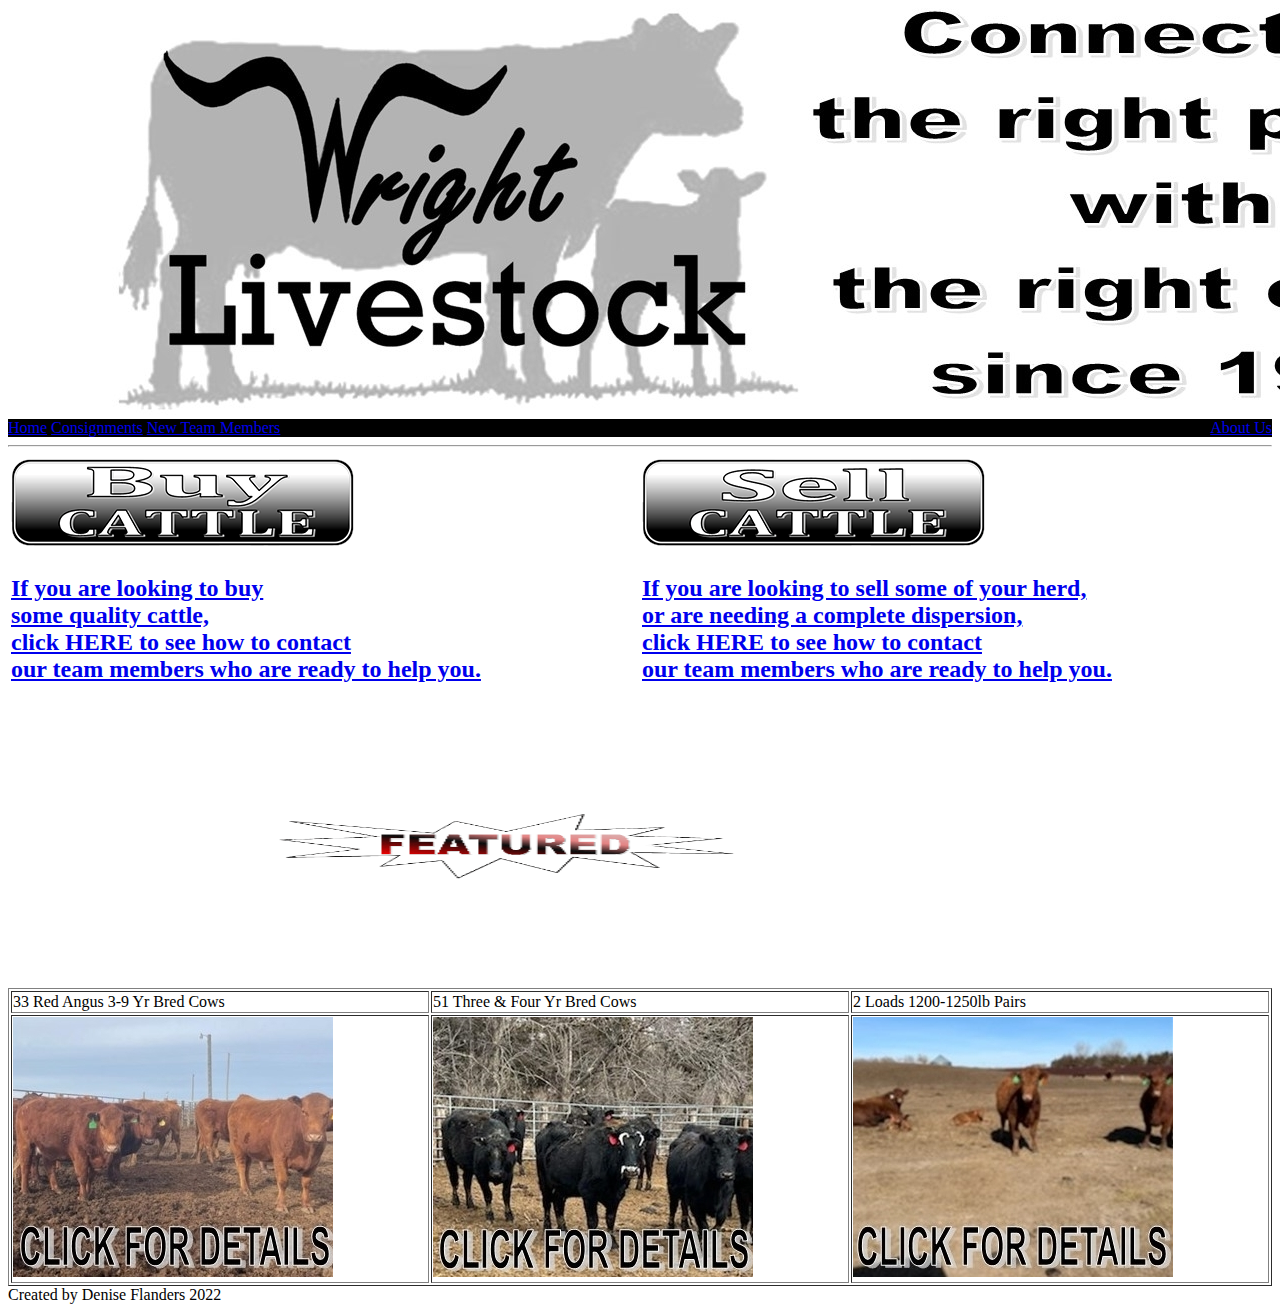
==== index.html @ 94d4efb1 "Add files via upload" ====
<!doctype html>
<html>
<head>
<meta charset="utf-8">
<title>Wright Livestock NP</title>
<link href="file:///C|/Users/Teach/Documents/_Mid Plains/Spring 2022/Info 1696 Web Design II/Assignments/Module 9 Animation_Flanders/stylesmain.css" rel="stylesheet" type="text/css">
<link href="file:///C|/Users/Teach/Documents/_Mid Plains/Spring 2022/Info 1696 Web Design II/Assignments/Module 9 Animation_Flanders/Styles.css" rel="stylesheet" type="text/css">
</head>

<body>
	<div>
	<article>
	<header><img src="images/WLbanner_rightleft.jpg" alt="" width="1650" height="407" class="coheadingbanner"/>
	</header>
	
</article>
	
	<article class="Buttons">
 <section class="Buttons" style="background-color:black">
	<div class="Container">
	
  	<a  href="file:///C|/Users/Teach/Documents/_Mid Plains/Spring 2022/Info 1696 Web Design II/Assignments/WLivestockWebSite/index.html" class="btn btn-new active">Home</a>
	<a class="btn btn-new" href="file:///C|/Users/Teach/Documents/_Mid Plains/Spring 2022/Info 1696 Web Design II/Assignments/WLivestockWebSite/consignment categories.html" >Consignments</a>
	<a  href="file:///C|/Users/Teach/Documents/_Mid Plains/Spring 2022/Info 1696 Web Design II/Assignments/WLivestockWebSite/newteammembers.html" class="btn btn-new">New Team Members</a>
	<a style="float:right" class="btn btn-new" href="file:///C|/Users/Teach/Documents/_Mid Plains/Spring 2022/Info 1696 Web Design II/Assignments/WLivestockWebSite/about us.html">About Us</a>
	

		</div>
</section>
		</article>
		<hr class="menuhr">
		
	<table width="100%" border="0" table-layout="fixed">
  <tbody>
    <tr>
      <td><a href="http://www.bredcowswrightlivestock.com/buy-cattle.html"><img src="images/Buy Cattle Button black no background 5 inches.png" alt="" width="343" height="89" class="buyimage"></a></td>
      <td><a href="http://www.bredcowswrightlivestock.com/sell-cattle.html"><img src="images/Sell Cattle Button black 5 inches.png" alt="" width="343" height="87" class="sellimage"></a></td>
    </tr>
    <tr>
      <td><h2 class="buysellparagraph"><a href="http://www.bredcowswrightlivestock.com/buy-cattle.html" class="buysellparagraph">If you are looking to buy <br>
        some quality cattle, <br>
        click HERE to see how to contact <br>
        our team members who are ready to help you.</a></h2></td>
      <td><h2 class="buysellparagraph"><a href="http://www.bredcowswrightlivestock.com/sell-cattle.html" class="buysellparagraph">If you are looking to sell some of your herd, <br>
        or are needing a complete dispersion, <br>
        click HERE to see how to contact <br>
        our team members who are ready to help you.</a></h2></td>
    </tr>
  </tbody>
		
        
		</table>
		<br>
		
	<img src="images/FeatAnimate.gif" alt="" width="1000" height="260" class="featuredgif"/>
<table width="100%" border="1" table-layout="fixed">
  <tbody>
    <tr>
      <td class="featuredparagraph">33 Red Angus 3-9 Yr  Bred Cows</td>
      <td class="featuredparagraph">51 Three &amp; Four Yr Bred Cows</td>
      <td class="featuredparagraph">2 Loads 1200-1250lb Pairs</td>
    </tr>
    <tr>
      <td><img src="images/33 Red Angus 3-9 Year Old Bred.jpg" alt="" width="320" height="260" class="bredredsfeatured"/></td>
      <td><img src="images/51 Three and Four Year Black and BWF Bred.jpg" alt="" width="320" height="260" class="bredblacksfeatured"/></td>
      <td><img src="images/2 loads 1200 to 1250lb Pairs.jpg" alt="" width="320" height="260" class="pairsfeatured"/></td>
    </tr>
  </tbody>
</table>
	</div>	
</body>
	<footer class="Footer">Created by Denise Flanders 2022</footer>
</html>
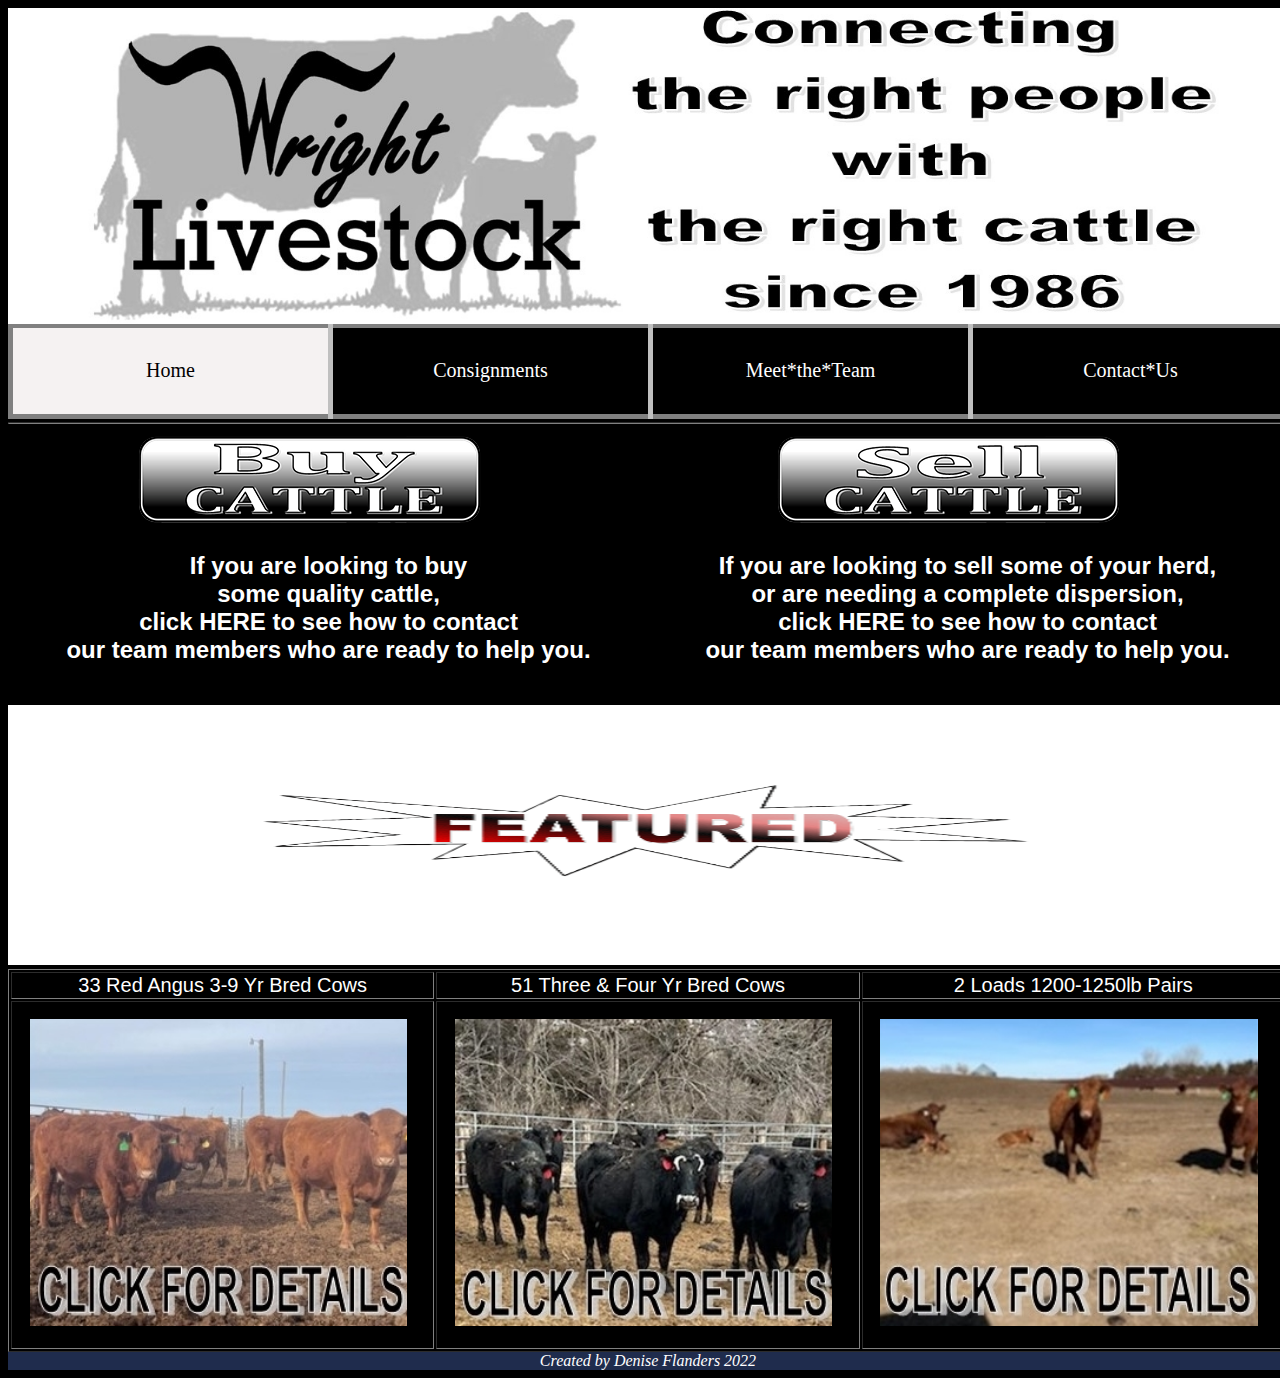
==== commit 4e1d0b38: "Add files via upload" ====
--- a/index.html
+++ b/index.html
@@ -3,8 +3,10 @@
 <head>
 <meta charset="utf-8">
 <title>Wright Livestock NP</title>
-<link href="file:///C|/Users/Teach/Documents/_Mid Plains/Spring 2022/Info 1696 Web Design II/Assignments/Module 9 Animation_Flanders/stylesmain.css" rel="stylesheet" type="text/css">
-<link href="file:///C|/Users/Teach/Documents/_Mid Plains/Spring 2022/Info 1696 Web Design II/Assignments/Module 9 Animation_Flanders/Styles.css" rel="stylesheet" type="text/css">
+<link href="css/stylesmain.css" rel="stylesheet" type="text/css">
+<link href="css/Styles9.css" rel="stylesheet" type="text/css">
+<link href="css/responsivestyles" rel="stylesheet" type="text/css">
+<link href="css/responsivestyles2" rel="stylesheet" type="text/css">
 </head>
 
 <body>
@@ -19,10 +21,10 @@
  <section class="Buttons" style="background-color:black">
 	<div class="Container">
 	
-  	<a  href="file:///C|/Users/Teach/Documents/_Mid Plains/Spring 2022/Info 1696 Web Design II/Assignments/WLivestockWebSite/index.html" class="btn btn-new active">Home</a>
-	<a class="btn btn-new" href="file:///C|/Users/Teach/Documents/_Mid Plains/Spring 2022/Info 1696 Web Design II/Assignments/WLivestockWebSite/consignment categories.html" >Consignments</a>
-	<a  href="file:///C|/Users/Teach/Documents/_Mid Plains/Spring 2022/Info 1696 Web Design II/Assignments/WLivestockWebSite/newteammembers.html" class="btn btn-new">New Team Members</a>
-	<a style="float:right" class="btn btn-new" href="file:///C|/Users/Teach/Documents/_Mid Plains/Spring 2022/Info 1696 Web Design II/Assignments/WLivestockWebSite/about us.html">About Us</a>
+  	<a  href="index.html" class="btn btn-new active">Home</a>
+	<a class="btn btn-new" href="consignment_categories.html" >Consignments</a>
+	<a  href="meet_the_team.html" class="btn btn-new">Meet*the*Team</a>
+	<a style="float:right" class="btn btn-new" href="contact_us.html">Contact*Us</a>
 	
 
 		</div>
--- a/css/stylesmain.css
+++ b/css/stylesmain.css
@@ -0,0 +1,187 @@
+@charset "utf-8";
+body {
+    background-color: #000000;
+    width: 100%;
+}
+
+ a:hover:not(.active) {
+    background-color: #848383;
+    color: white;
+}
+
+
+li {
+    float: left;
+    padding-right: 5%;
+    padding-left: 5%;
+
+}
+
+article header img {
+    width: 100%;
+    height: auto;
+    text-align: center;
+}
+body article {
+    width: 100%;
+}
+.banner {
+    text-align: center;
+}
+body div {
+    width: 100%;
+}
+.menu {
+    font-family: helvetica;
+    clear: both;
+
+}
+.coheadingbanner {
+    width: 100%;
+    padding: 0%;
+    height: auto;
+}
+.body {
+}
+.body div {
+    background-color: black;
+}
+.menuhr {
+    color: gray;
+    clear: both;
+    border-color: gray;
+}
+.Footer {
+    font-style: italic;
+    color: #ffffff;
+    text-align: center;
+    background-color: #1F2C4D;
+}
+.aboutus {
+    width: 70%;
+    height: auto;
+    clear: both;
+    padding-top: 3%;
+    text-align: center;
+    margin-left: 15%;
+    margin-right: 15%;
+}
+.Container {
+    display:flex;
+    justify-content: center;
+    text-align: center;
+}
+.btn {
+	display:inline-block;
+    color: #fff;
+    cursor: pointer;
+    font-size: 20px;
+    line-height: 35px;
+    text-decoration: none;
+    margin-left: 5px;
+	padding:2%;
+    width:100%;
+}
+.btn-new{
+	outline: 5px solid;
+	outline-color: rgba(255,255,255,0.5);
+	transition: all 1250ms cubic-bezier(0.19,1,0.22,1);
+	padding-left:5%;
+	padding-right:5%;
+}
+.btn-new:hover{
+	letter-spacing: 15px;
+	outline-color: #9F9F9F;
+	outline-offset: 15px;
+	color: #277CA2;
+	max-width:300%;
+}
+.active {
+    background-color: #F5F2F2;
+    color: #000000;
+	display:inline-block;
+    cursor: pointer;
+    font-size: 20px;
+    line-height: 35px;
+    text-decoration: none;
+    margin-left: 5px;
+    width:100%;
+}
+.buyimage {
+    padding-left: 20%;
+}
+.sellimage {
+    padding-left: 20%;
+}
+.buysellparagraph {
+    font-family: helvetica;
+    color: white;
+    text-align: center;
+    text-decoration: none;
+}
+
+.buyimage {
+  position: relative;
+  animation: buysellmove 5s infinite;
+	animation-direction:alternate;
+  animation-timing-function: ease-in-out;
+}
+
+@keyframes buysellmove {
+  from {left: 0px;}
+  to {left: 200px;}
+}
+.sellimage {
+  position: relative;
+  animation: buysellmove 5s infinite;
+	animation-direction:alternate;
+  animation-timing-function: ease-in-out;
+}
+
+@keyframes buysellmove {
+  from {left: 0px;}
+  to {left: 200px;}
+}
+.featured {
+    width: 50%;
+    min-height: 0%;
+    padding-left: 30%;
+    max-height: 5%;
+}
+.featuredparagraph {
+}
+.featuredparagraph {
+    font-family: helvetica;
+    font-size: 20px;
+    color: WHITE;
+    text-align: center;
+}
+.bredredsfeatured {
+    width: 90%;
+    height: auto;
+    padding-left: 4%;
+    padding-top: 4%;
+    padding-right: 4%;
+    padding-bottom: 4%;
+}
+.pairsfeatured {
+    width: 90%;
+    height: auto;
+    padding-left: 4%;
+    padding-top: 4%;
+    padding-right: 4%;
+    padding-bottom: 4%;
+}
+.bredblacksfeatured {
+    width: 90%;
+    height: auto;
+    padding-top: 4%;
+    padding-right: 4%;
+    padding-left: 4%;
+    padding-bottom: 4%;
+}
+.featuredimg {
+    padding-left: 15%;
+}
+.featuredgif {
+}
--- a/css/Styles9.css
+++ b/css/Styles9.css
@@ -0,0 +1,122 @@
+@charset "utf-8";
+body div {
+    background-color: #000000;
+}
+body div article {
+    width: 100%;
+    height: auto;
+}
+div article header {
+    width: 100%;
+    padding-top: 0%;
+    padding-right: 25%;
+    padding-bottom: 0%;
+    height: auto;
+    text-align: center;
+    float: inherit;
+}
+div section article {
+    font-family: Impact, Haettenschweiler, "Franklin Gothic Bold", "Arial Black", sans-serif;
+    color: #A9C6EE;
+    clear: both;
+    font-size: 250%;
+    text-align: center;
+}
+.replacements img {
+    width: 25%;
+    height: auto;
+    float: right;
+    padding-right: 2%;
+    padding-bottom: 2%;
+}
+.pairs img {
+    width: 25%;
+    height: auto;
+    float: left;
+    padding-left: 15%;
+    padding-bottom: 2%;
+}
+
+
+
+
+
+.bannerpic {
+    width: 100%;
+    height: auto;
+}
+h2 {
+    font-family: helvetica;
+}
+section article h2 {
+
+}
+
+
+.bredcows p {
+    text-align: center;
+    clear: both;
+
+}
+.bredheifers {
+    text-align: center;
+}
+.bredcows .bredcowsimage {
+    width: 25%;
+    height: auto;
+    float: left;
+    padding-left: 15%;
+    padding-bottom: 2%;
+}
+
+
+
+.bredheifers img {
+    width: 25%;
+    height: auto;
+    float: right;
+    padding-right: 15%;
+    padding-bottom: 2%;
+}
+.replacements img {
+    width: 25%;
+    height: auto;
+    float: right;
+    padding-bottom: 2%;
+    padding-right: 15%;
+}
+.replacements {
+    padding-bottom: 5%;
+}
+.headerimg {
+    clear: both;
+    width: 100%;
+    padding: inherit;
+    height: auto;
+}
+.aboutus {
+    padding: 0%;
+    text-align: center;
+}
+.image1L {
+    width: 75%;
+    height: auto;
+    padding-right: 10%;
+    padding-left: 10%;
+    padding-top: 15%;
+
+
+
+}
+#EdgeID {
+    width: 75%;
+    height: 20%;
+    padding-left: 12.5%;
+}
+body div img {
+}
+.featuredgif {
+    width: 100%;
+}
+body div table {
+}
